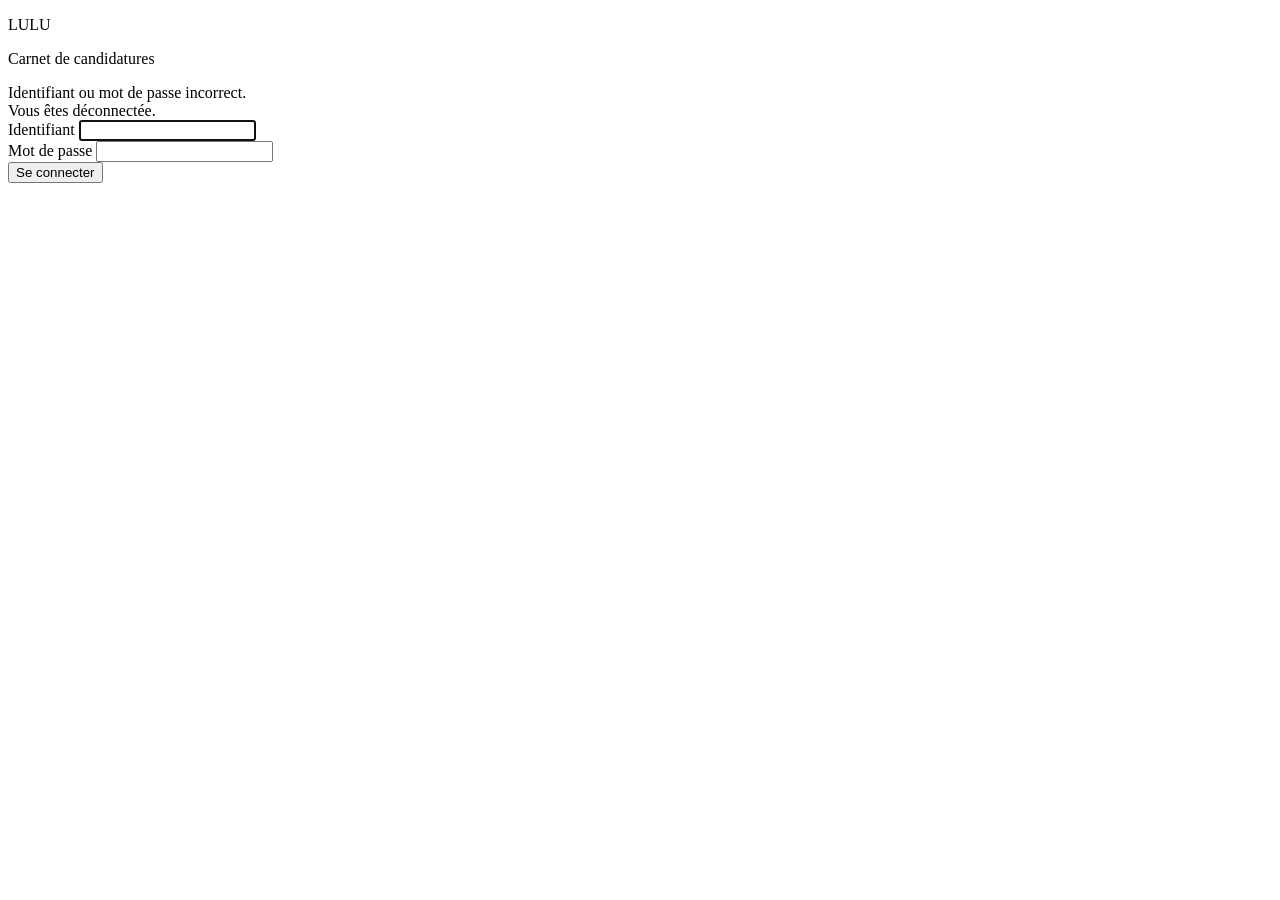
==== src/main/resources/templates/login.html @ 4ed26871 "LULU-app : première version Recherche d'offres (Adzuna), ajout manuel avec lecture par l'IA, analyse" ====
<!DOCTYPE html>
<html lang="fr" xmlns:th="http://www.thymeleaf.org">
<head th:replace="~{fragments/layout :: head('Connexion')}"></head>

<body>
<main class="lulu-login">
    <div class="lulu-panel">
        <p class="lulu-brand text-center mb-1" style="color: var(--lulu-ink)">LULU</p>
        <p class="text-center lulu-figure-label mb-4">Carnet de candidatures</p>

        <div th:if="${param.error}" class="alert alert-danger py-2" role="alert">
            Identifiant ou mot de passe incorrect.
        </div>
        <div th:if="${param.logout}" class="alert alert-success py-2" role="status">
            Vous êtes déconnectée.
        </div>

        <form th:action="@{/login}" method="post">
            <div class="mb-3">
                <label for="username" class="form-label">Identifiant</label>
                <input type="text" id="username" name="username" class="form-control"
                       autocomplete="username" required autofocus>
            </div>
            <div class="mb-4">
                <label for="password" class="form-label">Mot de passe</label>
                <input type="password" id="password" name="password" class="form-control"
                       autocomplete="current-password" required>
            </div>
            <button type="submit" class="btn btn-lulu w-100">Se connecter</button>
        </form>
    </div>
</main>
</body>
</html>
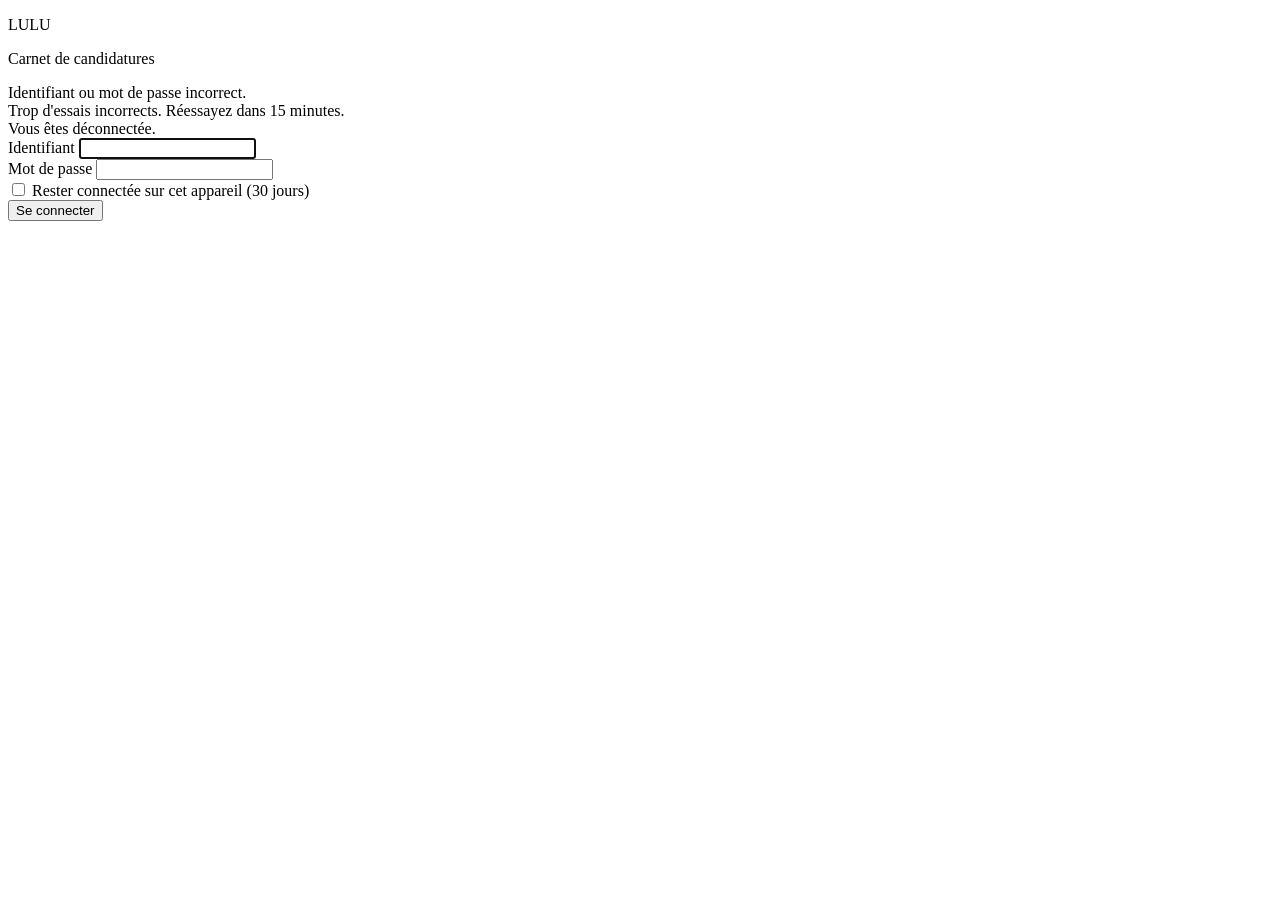
==== commit c2bc98a1: "Déploiement en production, PWA et sécurité renforcée - CI : image Docker multi-architecture (amd64 +" ====
--- a/src/main/resources/templates/login.html
+++ b/src/main/resources/templates/login.html
@@ -5,11 +5,14 @@
 <body>
 <main class="lulu-login">
     <div class="lulu-panel">
-        <p class="lulu-brand text-center mb-1" style="color: var(--lulu-ink)">LULU</p>
+        <p class="lulu-brand lulu-brand-ink text-center mb-1">LULU</p>
         <p class="text-center lulu-figure-label mb-4">Carnet de candidatures</p>
 
         <div th:if="${param.error}" class="alert alert-danger py-2" role="alert">
             Identifiant ou mot de passe incorrect.
+        </div>
+        <div th:if="${param.bloque}" class="alert alert-danger py-2" role="alert">
+            Trop d'essais incorrects. Réessayez dans 15 minutes.
         </div>
         <div th:if="${param.logout}" class="alert alert-success py-2" role="status">
             Vous êtes déconnectée.
@@ -21,10 +24,14 @@
                 <input type="text" id="username" name="username" class="form-control"
                        autocomplete="username" required autofocus>
             </div>
-            <div class="mb-4">
+            <div class="mb-3">
                 <label for="password" class="form-label">Mot de passe</label>
                 <input type="password" id="password" name="password" class="form-control"
                        autocomplete="current-password" required>
+            </div>
+            <div class="form-check mb-4">
+                <input type="checkbox" id="remember-me" name="remember-me" class="form-check-input">
+                <label for="remember-me" class="form-check-label">Rester connectée sur cet appareil (30 jours)</label>
             </div>
             <button type="submit" class="btn btn-lulu w-100">Se connecter</button>
         </form>
